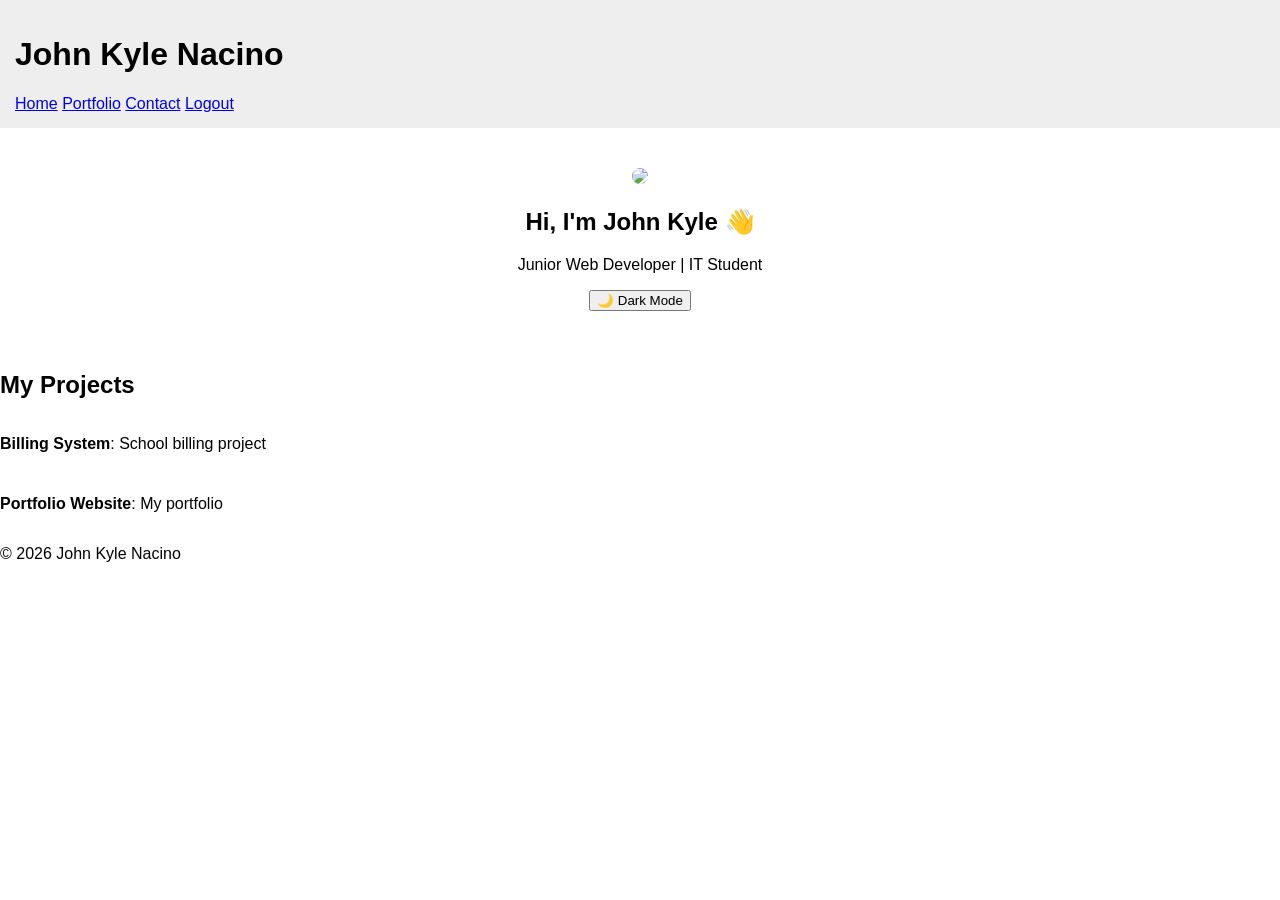
==== index.html @ b7883e77 "Add files via upload" ====
<!DOCTYPE html>
<html lang="en">
<head>
<meta charset="UTF-8">
<title>John Kyle Nacino | Portfolio</title>
<link rel="stylesheet" href="style.css">
</head>
<body>

<header class="glass">
<h1>John Kyle Nacino</h1>
<nav>
<a href="index.html">Home</a>
<a href="portfolio.html">Portfolio</a>
<a href="contact.html">Contact</a>
<a href="#" onclick="logout()">Logout</a>
</nav>
</header>

<main>
<section class="hero">
<img src="images/profile.jpg" class="profile-pic">
<h2 class="fade-in">Hi, I'm John Kyle 👋</h2>
<p class="fade-in delay">Junior Web Developer | IT Student</p>
<button onclick="toggleDarkMode()">🌙 Dark Mode</button>
</section>

<section>
<h2>My Projects</h2>
<div id="projects" class="cards"></div>
</section>
</main>

<footer>
<p>© 2026 John Kyle Nacino</p>
</footer>

<script src="script.js"></script>
</body>
</html>
---- style.css ----
body {font-family: Arial; margin:0;}
header {padding:15px; background:#eee;}
.hero {text-align:center; padding:40px;}
.profile-pic {width:140px; border-radius:50%;}
.cards {display:grid; gap:10px;}
.dark {background:#0f172a; color:white;}
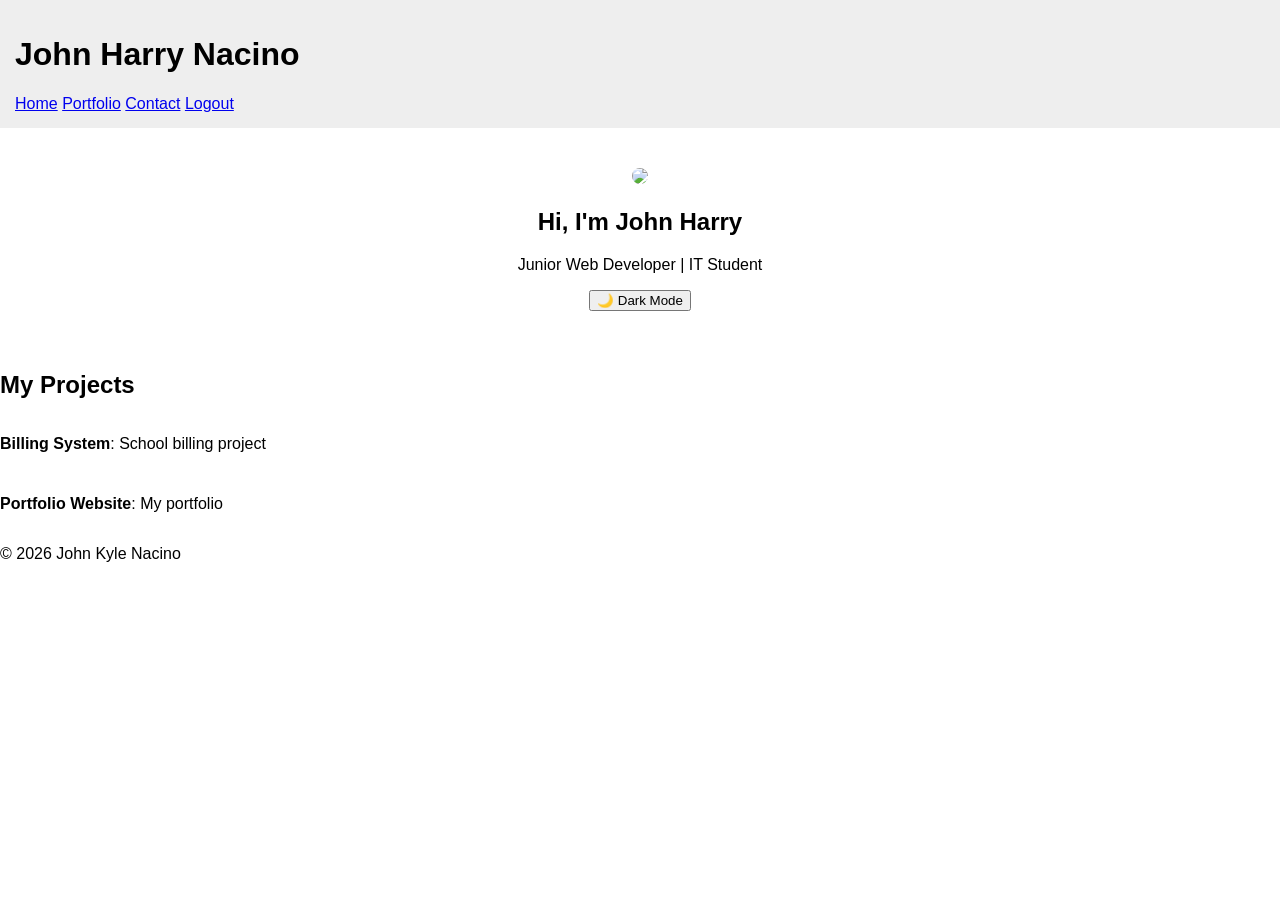
==== commit 35932c2c: "Update index.html" ====
--- a/index.html
+++ b/index.html
@@ -2,13 +2,13 @@
 <html lang="en">
 <head>
 <meta charset="UTF-8">
-<title>John Kyle Nacino | Portfolio</title>
+<title>John Harry Nacino | Portfolio</title>
 <link rel="stylesheet" href="style.css">
 </head>
 <body>
 
 <header class="glass">
-<h1>John Kyle Nacino</h1>
+<h1>John Harry Nacino</h1>
 <nav>
 <a href="index.html">Home</a>
 <a href="portfolio.html">Portfolio</a>
@@ -20,7 +20,7 @@
 <main>
 <section class="hero">
 <img src="images/profile.jpg" class="profile-pic">
-<h2 class="fade-in">Hi, I'm John Kyle 👋</h2>
+<h2 class="fade-in">Hi, I'm John Harry </h2>
 <p class="fade-in delay">Junior Web Developer | IT Student</p>
 <button onclick="toggleDarkMode()">🌙 Dark Mode</button>
 </section>
@@ -37,4 +37,4 @@
 
 <script src="script.js"></script>
 </body>
-</html>+</html>
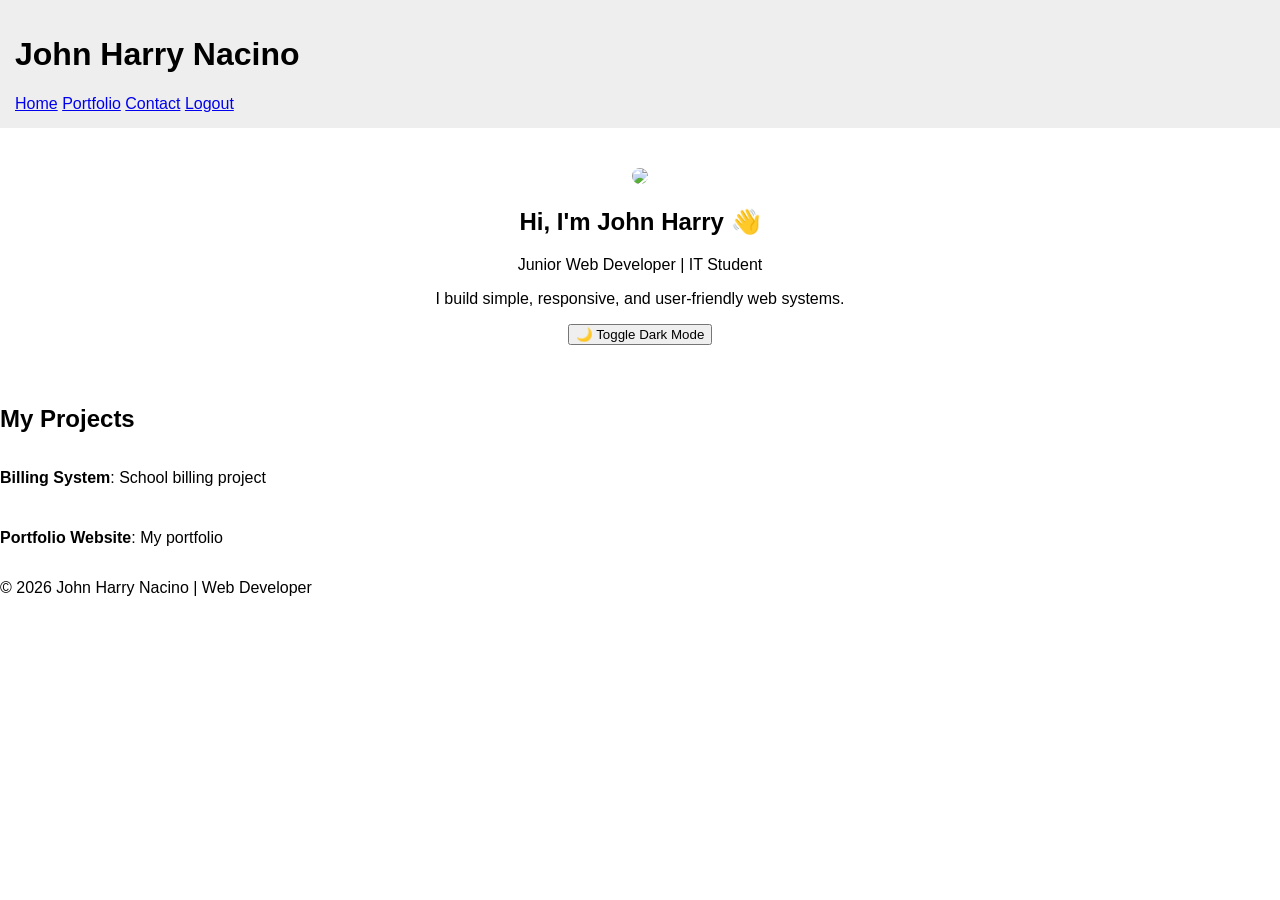
==== commit ed7f2018: "Update index.html" ====
--- a/index.html
+++ b/index.html
@@ -2,9 +2,11 @@
 <html lang="en">
 <head>
 <meta charset="UTF-8">
+<meta name="viewport" content="width=device-width, initial-scale=1.0">
 <title>John Harry Nacino | Portfolio</title>
 <link rel="stylesheet" href="style.css">
 </head>
+
 <body>
 
 <header class="glass">
@@ -18,21 +20,29 @@
 </header>
 
 <main>
+
 <section class="hero">
 <img src="images/profile.jpg" class="profile-pic">
-<h2 class="fade-in">Hi, I'm John Harry </h2>
+
+<h2 class="fade-in">Hi, I'm John Harry 👋</h2>
 <p class="fade-in delay">Junior Web Developer | IT Student</p>
-<button onclick="toggleDarkMode()">🌙 Dark Mode</button>
+
+<p class="fade-in delay2">
+I build simple, responsive, and user-friendly web systems.
+</p>
+
+<button onclick="toggleDarkMode()">🌙 Toggle Dark Mode</button>
 </section>
 
 <section>
 <h2>My Projects</h2>
 <div id="projects" class="cards"></div>
 </section>
+
 </main>
 
 <footer>
-<p>© 2026 John Kyle Nacino</p>
+<p>© 2026 John Harry Nacino | Web Developer</p>
 </footer>
 
 <script src="script.js"></script>
